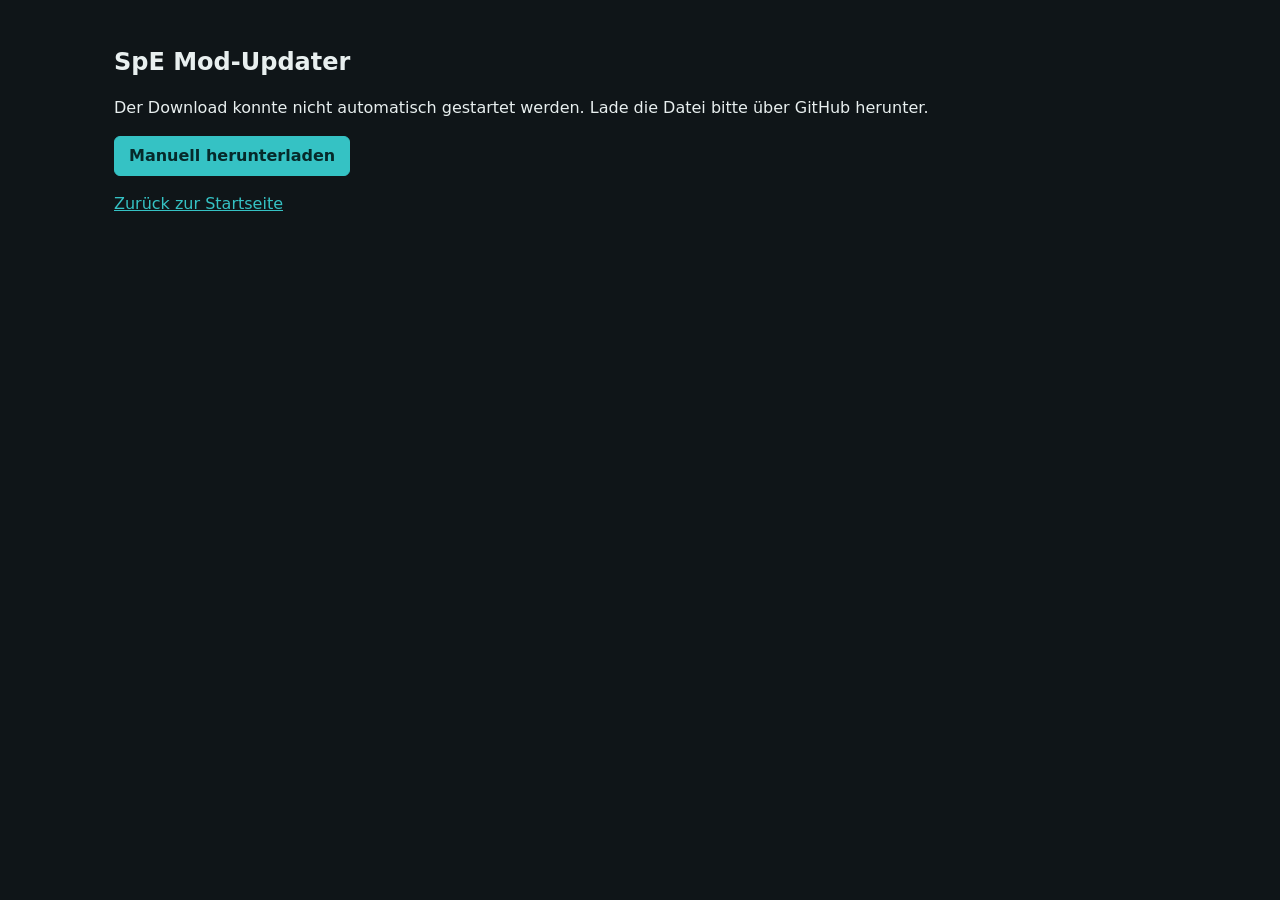
==== site/download/updater/index.html @ bc5ee46f "Added download pages for the updater and the mod" ====
<!doctype html>
<html lang="de" data-asset="updater">
<head>
  <meta charset="utf-8">
  <meta name="viewport" content="width=device-width, initial-scale=1">
  <title>Updater Download</title>
  <link rel="stylesheet" href="../../style.css">
</head>
<body>
  <main>
    <section>
      <h2>SpE Mod-Updater</h2>
      <p id="status">Die neueste Version wird gesucht …</p>
      <p><a class="button" id="manual" href="https://github.com/HerobrineTV/SpE-ItemDisplay-Releases/releases/latest">Manuell herunterladen</a></p>
      <p><a href="../../">Zurück zur Startseite</a></p>
    </section>
  </main>
  <script src="../download.js"></script>
</body>
</html>
---- site/style.css ----
:root {
  color-scheme: dark;
  --bg: #0f1518;
  --panel: #182126;
  --panel-2: #212c32;
  --line: #33424a;
  --text: #e8efef;
  --muted: #9fb0b3;
  --accent: #35c2c4;
  --accent-ink: #06292a;
  --gold: #e6b84c;
  --danger: #ef7a6d;
  --radius: 8px;
}

* { box-sizing: border-box; }
html { scroll-behavior: smooth; scroll-padding-top: 76px; }
body { margin: 0; background: var(--bg); color: var(--text); font: 16px/1.5 system-ui, "Segoe UI", sans-serif; }
[hidden] { display: none !important; }
h2 { font-size: 1.5rem; margin: 0; }
h3 { font-size: 1.05rem; margin: 0; }
a { color: var(--accent); }

.top {
  position: sticky; top: 0; z-index: 10; display: flex; align-items: center; gap: 20px;
  padding: 10px 24px; background: rgba(15, 21, 24, .94); border-bottom: 1px solid var(--line);
}
.brand { font-weight: 800; font-size: 1.15rem; color: var(--text); text-decoration: none; white-space: nowrap; }
.brand span { color: var(--accent); }
.top nav { display: flex; gap: 16px; flex: 1; overflow-x: auto; }
.top nav a { color: var(--muted); text-decoration: none; white-space: nowrap; }
.top nav a:hover { color: var(--text); }
#account { display: flex; align-items: center; gap: 10px; white-space: nowrap; }
#account img { width: 32px; height: 32px; border-radius: 50%; }

main { max-width: 1100px; margin: 0 auto; padding: 8px 24px 80px; }
section { padding-top: 36px; }
.section-head { display: flex; justify-content: space-between; align-items: center; gap: 12px; margin-bottom: 14px; flex-wrap: wrap; }
.lead { color: var(--muted); margin: 0 0 18px; }
.hint { color: var(--muted); font-size: .88rem; margin: 10px 0 0; }

button, .button {
  font: inherit; font-weight: 600; border: 1px solid var(--accent); background: var(--accent); color: var(--accent-ink);
  border-radius: 6px; padding: 7px 14px; cursor: pointer; text-decoration: none; display: inline-block;
}
button:hover, .button:hover { filter: brightness(1.1); }
button:disabled { opacity: .45; cursor: not-allowed; }
button.ghost { background: transparent; color: var(--text); border-color: var(--line); }
button.danger { background: transparent; color: var(--danger); border-color: var(--danger); }
:focus-visible { outline: 2px solid var(--gold); outline-offset: 2px; }

input[type=text], input[type=number], input[type=date], textarea, select {
  font: inherit; color: var(--text); background: var(--bg); border: 1px solid var(--line); border-radius: 6px; padding: 7px 10px; width: 100%;
}
label.field { display: block; margin-bottom: 12px; }
label.field > span { display: block; color: var(--muted); font-size: .88rem; margin-bottom: 4px; }

.panel { background: var(--panel); border: 1px solid var(--line); border-radius: var(--radius); padding: 16px; }
.empty { color: var(--muted); text-align: center; padding: 28px 16px; }

.month-nav { display: flex; align-items: center; gap: 10px; }
.month-nav strong { min-width: 150px; text-align: center; }
.month-nav button { padding: 4px 12px; }
.cal { display: grid; grid-template-columns: repeat(7, minmax(0, 1fr)); gap: 4px; }
.cal-head { color: var(--muted); font-size: .8rem; text-align: center; padding-bottom: 2px; }
.day {
  min-height: 92px; background: var(--panel); border: 1px solid var(--line); border-radius: 6px; padding: 5px;
  display: flex; flex-direction: column; gap: 4px; color: var(--text); font-weight: 400; text-align: left; align-items: stretch; justify-content: flex-start;
}
button.day:hover { border-color: var(--accent); filter: none; }
.day.other { opacity: .35; }
.day.today { border-color: var(--gold); }
.day-num { font-size: .8rem; color: var(--muted); }
.day.today .day-num { color: var(--gold); font-weight: 700; }
.day-event { display: block; background: var(--panel-2); border: 1px solid transparent; color: var(--text); padding: 3px; border-radius: 5px; font-weight: 400; text-align: left; width: 100%; }
.day-event:hover { border-color: var(--accent); filter: none; }
.day-icons { display: flex; flex-wrap: wrap; gap: 2px; }
.day-title { display: block; font-size: .72rem; line-height: 1.2; overflow: hidden; white-space: nowrap; text-overflow: ellipsis; }

.ico {
  --s: 28px; width: var(--s); height: var(--s); flex: none; position: relative; display: inline-flex; align-items: center; justify-content: center;
  background: #123a3c; color: var(--accent); border-radius: 5px; font-weight: 800; font-size: calc(var(--s) * .5); overflow: hidden;
}
.ico img { position: absolute; inset: 0; width: 100%; height: 100%; object-fit: contain; background: #123a3c; }
.ico.unknown { background: #3e3213; color: var(--gold); }
.ico.big { --s: 48px; }

.options { display: grid; gap: 10px; }
.option { position: relative; display: grid; grid-template-columns: 1fr auto; gap: 8px 14px; align-items: center; }
.option.mine { border-color: var(--accent); }
.option.won { border-color: var(--gold); }
.option-title { display: flex; gap: 8px; align-items: center; flex-wrap: wrap; }
.meta { color: var(--muted); font-size: .88rem; }
.bar { grid-column: 1 / -1; display: flex; align-items: center; gap: 10px; font-size: .88rem; color: var(--muted); }
.bar-track { flex: 1; height: 8px; background: var(--bg); border-radius: 4px; overflow: hidden; }
.bar-fill { height: 100%; background: var(--accent); }
.tags { display: flex; flex-wrap: wrap; gap: 5px; margin-top: 6px; }
.tag { background: var(--panel-2); border-radius: 4px; padding: 1px 7px; font-size: .8rem; color: var(--muted); }

.builder { display: grid; grid-template-columns: minmax(0, 1fr) 300px; gap: 20px; align-items: start; }
.summary { position: sticky; top: 76px; }
.group-title { margin: 22px 0 8px; color: var(--accent); }
.group-title:first-child { margin-top: 0; }
.cards { display: grid; grid-template-columns: repeat(auto-fill, minmax(290px, 1fr)); gap: 10px; }
.card { background: var(--panel); border: 1px solid var(--line); border-radius: var(--radius); padding: 12px; }
.card.on { border-color: var(--accent); }
.card.blocked { opacity: .55; }
.card-head { display: flex; align-items: center; gap: 10px; }
.card-head h3 { flex: 1; }
.card p { margin: 8px 0 0; font-size: .92rem; }
.card details { margin-top: 6px; font-size: .88rem; color: var(--muted); }
.card summary { cursor: pointer; color: var(--accent); }
.card details ul { padding-left: 18px; margin: 6px 0 0; }
.card.wide { grid-column: 1 / -1; }
.submenu { margin-top: 12px; padding-top: 12px; border-top: 1px solid var(--line); }
.submenu .card { background: var(--panel-2); }
.kit { display: grid; grid-template-columns: repeat(9, minmax(0, 44px)); gap: 3px; }
.slot { position: relative; aspect-ratio: 1; padding: 0; background: var(--bg); border: 1px solid var(--line); color: var(--text); font-size: .8rem; }
.slot:hover { border-color: var(--accent); filter: none; }
.slot.filled { background: #123a3c; border-color: var(--accent); }
.slot small { position: absolute; right: 2px; bottom: 0; font-size: .68rem; }
.slot i { position: absolute; left: 3px; top: 3px; width: 5px; height: 5px; border-radius: 50%; background: var(--gold); }
.warn { color: var(--gold); font-size: .85rem; margin-top: 6px; }
.controls { margin-top: 10px; display: flex; gap: 10px; align-items: center; }
.controls input[type=number] { width: 110px; }

.switch { position: relative; width: 42px; height: 24px; flex: none; }
.switch input { position: absolute; inset: 0; width: 100%; height: 100%; margin: 0; opacity: 0; cursor: pointer; }
.switch span { position: absolute; inset: 0; background: var(--line); border-radius: 12px; pointer-events: none; transition: background .12s; }
.switch span::after { content: ""; position: absolute; left: 3px; top: 3px; width: 18px; height: 18px; border-radius: 50%; background: var(--text); transition: transform .12s; }
.switch input:checked + span { background: var(--accent); }
.switch input:checked + span::after { transform: translateX(18px); }
.switch input:disabled { cursor: not-allowed; }
.switch input:focus-visible + span { outline: 2px solid var(--gold); outline-offset: 2px; }

.row-list { display: grid; gap: 8px; }
.row { display: flex; align-items: center; gap: 10px; flex-wrap: wrap; }
.row .grow { flex: 1; min-width: 180px; }
.row-actions { display: flex; gap: 6px; flex-wrap: wrap; }
.admin-grid { display: grid; grid-template-columns: repeat(auto-fit, minmax(320px, 1fr)); gap: 16px; align-items: start; }
.check { display: flex; gap: 8px; align-items: center; padding: 3px 0; }

dialog { background: var(--panel); color: var(--text); border: 1px solid var(--line); border-radius: var(--radius); width: min(460px, calc(100vw - 32px)); padding: 18px; }
dialog::backdrop { background: rgba(0, 0, 0, .6); }
dialog h3 { margin-bottom: 12px; }
.dialog-actions { display: flex; gap: 8px; justify-content: flex-end; flex-wrap: wrap; margin-top: 12px; }
#toast { position: fixed; bottom: 20px; left: 50%; transform: translateX(-50%); background: var(--panel-2); border: 1px solid var(--accent); padding: 8px 16px; border-radius: 6px; opacity: 0; pointer-events: none; transition: opacity .15s; max-width: calc(100vw - 32px); z-index: 30; }
#toast.show { opacity: 1; }
#toast.error { border-color: var(--danger); }

@media (max-width: 800px) {
  .top { flex-wrap: wrap; padding: 10px 16px; gap: 8px 14px; }
  .top nav { order: 3; flex-basis: 100%; }
  #account { margin-left: auto; }
  main { padding: 4px 16px 70px; }
  html { scroll-padding-top: 100px; }
  .builder { grid-template-columns: minmax(0, 1fr); }
  .summary { position: static; }
  .day { min-height: 68px; padding: 3px; }
  .ico { --s: 22px; }
  .ico.big { --s: 40px; }
  .day-title { display: none; }
  .cards { grid-template-columns: minmax(0, 1fr); }
  .admin-grid { grid-template-columns: minmax(0, 1fr); }
}

@media (prefers-reduced-motion: reduce) {
  html { scroll-behavior: auto; }
  * { transition: none !important; }
}
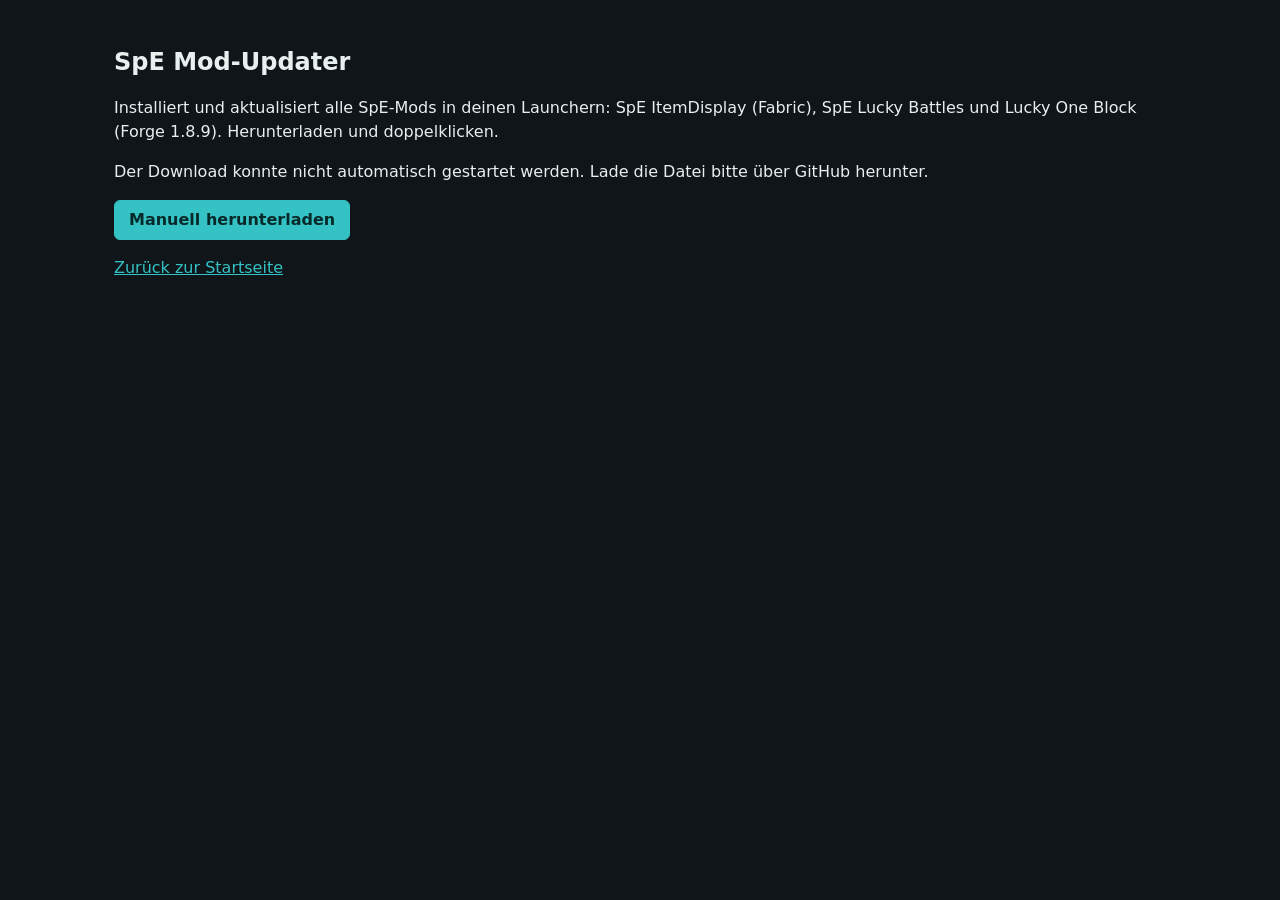
==== commit f5044403: "Described all mods on the updater download page Co-Authored-By: Claude Opus 5.5 <noreply@anthropic.c" ====
--- a/site/download/updater/index.html
+++ b/site/download/updater/index.html
@@ -10,6 +10,7 @@
   <main>
     <section>
       <h2>SpE Mod-Updater</h2>
+      <p>Installiert und aktualisiert alle SpE-Mods in deinen Launchern: SpE ItemDisplay (Fabric), SpE Lucky Battles und Lucky One Block (Forge 1.8.9). Herunterladen und doppelklicken.</p>
       <p id="status">Die neueste Version wird gesucht …</p>
       <p><a class="button" id="manual" href="https://github.com/HerobrineTV/SpE-ItemDisplay-Releases/releases/latest">Manuell herunterladen</a></p>
       <p><a href="../../">Zurück zur Startseite</a></p>
--- a/site/style.css
+++ b/site/style.css
@@ -27,13 +27,20 @@
 }
 .brand { font-weight: 800; font-size: 1.15rem; color: var(--text); text-decoration: none; white-space: nowrap; }
 .brand span { color: var(--accent); }
+.server { display: inline-flex; align-items: center; gap: 7px; padding: 4px 10px; background: var(--panel-2); border-color: var(--line); color: var(--text); font-weight: 400; font-size: .88rem; white-space: nowrap; }
+.server-ip { font-weight: 700; }
+.server-status { color: var(--muted); }
+.server-dot { width: 9px; height: 9px; border-radius: 50%; background: var(--muted); flex: none; }
+.server-dot.online { background: #4fd17a; }
+.server-dot.offline { background: var(--danger); }
 .top nav { display: flex; gap: 16px; flex: 1; overflow-x: auto; }
 .top nav a { color: var(--muted); text-decoration: none; white-space: nowrap; }
 .top nav a:hover { color: var(--text); }
 #account { display: flex; align-items: center; gap: 10px; white-space: nowrap; }
 #account img { width: 32px; height: 32px; border-radius: 50%; }
 
-main { max-width: 1100px; margin: 0 auto; padding: 8px 24px 80px; }
+.credits { max-width: 1100px; margin: 0 auto; padding: 0 24px 32px; color: var(--muted); font-size: .8rem; }
+main { max-width: 1100px; margin: 0 auto; padding: 8px 24px 48px; }
 section { padding-top: 36px; }
 .section-head { display: flex; justify-content: space-between; align-items: center; gap: 12px; margin-bottom: 14px; flex-wrap: wrap; }
 .lead { color: var(--muted); margin: 0 0 18px; }
@@ -112,6 +119,8 @@
 .card summary { cursor: pointer; color: var(--accent); }
 .card details ul { padding-left: 18px; margin: 6px 0 0; }
 .card.wide { grid-column: 1 / -1; }
+.modded-modes { margin: 12px 0 22px; }
+#modded .section-head + #modded-leaderboard-body, #modded #modded-results-body { margin-bottom: 8px; }
 .submenu { margin-top: 12px; padding-top: 12px; border-top: 1px solid var(--line); }
 .submenu .card { background: var(--panel-2); }
 .kit { display: grid; grid-template-columns: repeat(9, minmax(0, 44px)); gap: 3px; }
@@ -120,6 +129,38 @@
 .slot.filled { background: #123a3c; border-color: var(--accent); }
 .slot small { position: absolute; right: 2px; bottom: 0; font-size: .68rem; }
 .slot i { position: absolute; left: 3px; top: 3px; width: 5px; height: 5px; border-radius: 50%; background: var(--gold); }
+.slot img, .pick img { position: absolute; inset: 3px; width: calc(100% - 6px); height: calc(100% - 6px); object-fit: contain; image-rendering: pixelated; background: inherit; }
+.slot small { z-index: 1; text-shadow: 1px 1px 0 #000; font-weight: 700; }
+.slot i { z-index: 1; }
+.picked { display: flex; align-items: center; gap: 10px; min-height: 44px; margin-bottom: 10px; }
+.picked .slot { width: 44px; height: 44px; display: inline-flex; align-items: center; justify-content: center; border-radius: 6px; flex: none; }
+.picker { display: grid; grid-template-columns: repeat(auto-fill, minmax(42px, 1fr)); gap: 3px; height: 220px; overflow-y: auto; margin-top: 8px; padding: 4px; background: var(--bg); border: 1px solid var(--line); border-radius: 6px; align-content: start; }
+.pick { position: relative; aspect-ratio: 1; padding: 0; background: var(--panel-2); border: 1px solid transparent; color: var(--muted); font-size: .7rem; }
+.pick:hover { border-color: var(--accent); filter: none; }
+.pick.selected { border-color: var(--gold); background: #123a3c; }
+.mod-tag { display: inline-block; margin-left: 6px; padding: 0 6px; border-radius: 4px; background: var(--gold); color: #2c2204; font-size: .72rem; font-weight: 700; text-decoration: none; vertical-align: middle; }
+.icon-button { display: inline-flex; align-items: center; justify-content: center; padding: 7px 10px; }
+dialog.wide { width: min(640px, calc(100vw - 32px)); }
+.view-row { display: flex; align-items: center; gap: 10px; padding: 6px 8px; border-left: 3px solid transparent; border-radius: 4px; }
+.view-row.changed { border-left-color: var(--gold); background: var(--panel-2); }
+.view-row.off .grow strong, .view-row.off .view-state { color: var(--muted); }
+.view-row .grow { min-width: 0; }
+.view-row .meta { font-size: .8rem; }
+.view-state { flex: none; font-weight: 600; font-size: .88rem; color: var(--accent); max-width: 40%; text-align: right; }
+.view-sub { margin-left: 18px; padding-left: 8px; border-left: 1px solid var(--line); }
+dialog .kit { margin: 6px 0 6px 8px; }
+span.slot { display: flex; align-items: center; justify-content: center; border-radius: 6px; }
+.poll-explain { margin-bottom: 10px; }
+.poll-explain ul { margin: 6px 0 0; padding-left: 20px; color: var(--muted); font-size: .92rem; }
+.poll-explain strong { color: var(--text); }
+.poll-best { padding: 10px 12px; margin-bottom: 10px; border-left: 3px solid var(--gold); background: var(--panel-2); border-radius: 4px; }
+.poll-best strong { font-size: 1.25rem; }
+.poll-form { display: flex; flex-wrap: wrap; gap: 8px; align-items: center; }
+.poll-form label { display: flex; align-items: center; gap: 6px; }
+.poll-form select { width: auto; }
+.poll-list { list-style: none; margin: 10px 0 0; padding: 0; }
+.poll-list li { display: flex; justify-content: space-between; gap: 10px; padding: 3px 0; border-top: 1px solid var(--line); }
+.day-poll { font-size: .68rem; color: var(--gold); line-height: 1.1; }
 .warn { color: var(--gold); font-size: .85rem; margin-top: 6px; }
 .controls { margin-top: 10px; display: flex; gap: 10px; align-items: center; }
 .controls input[type=number] { width: 110px; }
@@ -148,12 +189,51 @@
 #toast.show { opacity: 1; }
 #toast.error { border-color: var(--danger); }
 
+.inline-select { display: flex; align-items: center; gap: 8px; color: var(--muted); font-size: .88rem; }
+.inline-select select { width: auto; min-width: 180px; }
+.table-wrap { overflow-x: auto; }
+.panel.table-wrap { padding: 6px 10px; }
+.board { width: 100%; border-collapse: collapse; }
+.board th { text-align: left; color: var(--muted); font-size: .8rem; font-weight: 600; padding: 8px 8px; border-bottom: 1px solid var(--line); white-space: nowrap; }
+.board td { padding: 7px 8px; border-bottom: 1px solid var(--line); vertical-align: middle; }
+.board tr:last-child td { border-bottom: 0; }
+.board .num { text-align: right; font-variant-numeric: tabular-nums; white-space: nowrap; }
+.board .strong { font-weight: 800; color: var(--gold); }
+.board.compact td, .board.compact th { padding: 5px 6px; font-size: .9rem; }
+.board tr.top1 td { background: rgba(230, 184, 76, .08); }
+.player { display: inline-flex; align-items: center; gap: 7px; white-space: nowrap; }
+.head {
+  width: 24px; height: 24px; flex: none; position: relative; display: inline-flex; align-items: center; justify-content: center;
+  background: var(--panel-2); color: var(--muted); border-radius: 4px; font-weight: 800; font-size: .75rem; overflow: hidden;
+}
+.head img { position: absolute; inset: 0; width: 100%; height: 100%; image-rendering: pixelated; }
+.place { display: inline-block; min-width: 38px; text-align: center; padding: 1px 6px; border-radius: 5px; background: var(--panel-2); color: var(--muted); font-weight: 700; font-size: .85rem; }
+.place.p1 { background: var(--gold); color: #2c2204; }
+.place.p2 { background: #c7d1d4; color: #1b2326; }
+.place.p3 { background: #c9895a; color: #2a1608; }
+.winners { display: flex; flex-wrap: wrap; align-items: center; gap: 6px 12px; margin-top: 6px; }
+.winners .player { color: var(--gold); font-weight: 600; }
+.outcome { margin: 0 0 6px; font-weight: 600; }
+.ranking { display: grid; gap: 8px; }
+.rank-entry { background: var(--panel-2); border: 1px solid transparent; border-radius: 6px; padding: 8px 10px; }
+.rank-entry.first { border-color: var(--gold); }
+.rank-head { display: flex; align-items: center; gap: 10px; }
+.rank-head .grow { flex: 1; min-width: 0; }
+.members { display: flex; flex-wrap: wrap; gap: 4px 12px; margin-top: 3px; font-size: .88rem; color: var(--muted); }
+.score { font-weight: 700; color: var(--accent); white-space: nowrap; }
+.rank-entry details { margin-top: 6px; font-size: .88rem; }
+.rank-entry summary { cursor: pointer; color: var(--accent); }
+.result-items { margin: 8px 0 0; }
+.result-items .slot.joker { border-color: var(--gold); }
+.detail-text { margin: 6px 0 0; padding-left: 20px; color: var(--muted); font-size: .88rem; }
+.won { color: var(--gold); font-weight: 700; }
+
 @media (max-width: 800px) {
-  .top { flex-wrap: wrap; padding: 10px 16px; gap: 8px 14px; }
+  .top { position: static; flex-wrap: wrap; padding: 10px 16px; gap: 8px 14px; }
   .top nav { order: 3; flex-basis: 100%; }
   #account { margin-left: auto; }
   main { padding: 4px 16px 70px; }
-  html { scroll-padding-top: 100px; }
+  html { scroll-padding-top: 8px; }
   .builder { grid-template-columns: minmax(0, 1fr); }
   .summary { position: static; }
   .day { min-height: 68px; padding: 3px; }
@@ -162,6 +242,8 @@
   .day-title { display: none; }
   .cards { grid-template-columns: minmax(0, 1fr); }
   .admin-grid { grid-template-columns: minmax(0, 1fr); }
+  .inline-select select { min-width: 0; }
+  .board .hide-small { display: none; }
 }
 
 @media (prefers-reduced-motion: reduce) {
